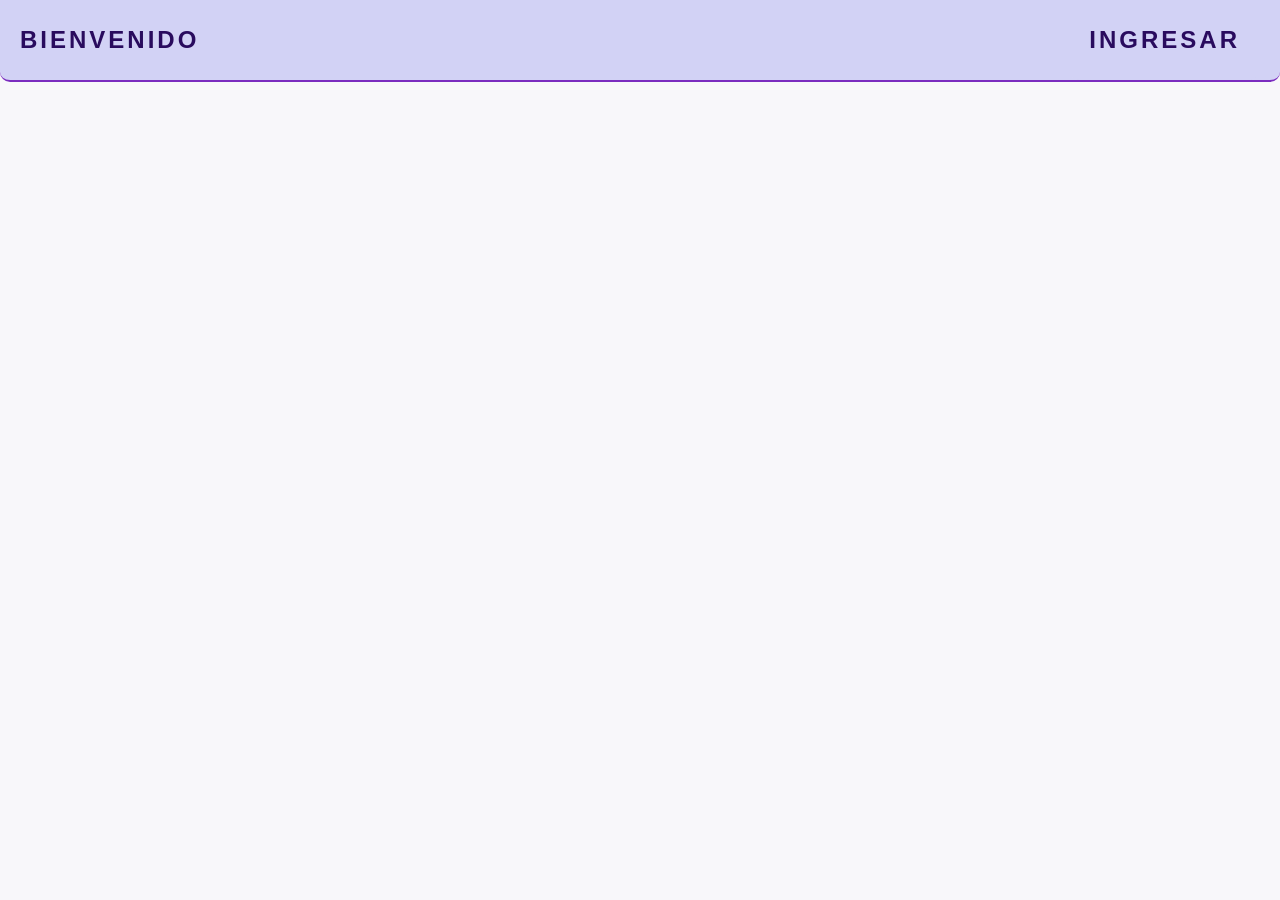
==== index.html @ 4a8fdac1 "feature(all):agrego la pagina de admin y muevo las paginas de loggin y product-detail a la carpeta p" ====
<!DOCTYPE html>
<html lang="en">
<head>
    <meta charset="UTF-8">
    <meta name="viewport" content="width=device-width, initial-scale=1.0">
    <link rel="stylesheet" href="css/style.css">
    <link rel="preconnect" href="https://fonts.googleapis.com">
    <link rel="preconnect" href="https://fonts.gstatic.com" crossorigin>
    <link href="https://fonts.googleapis.com/css2?family=Felipa&display=swap" rel="stylesheet">
    <title>Document</title>
</head>
<body>
    <header>
    <h2><i></i>BIENVENIDO</h2> 
    <a href="pages/loggin.html" id="ingresar"><h2>INGRESAR</h2></a>
    </header>

    
</body>
<script type="module" src="../js/auth.js"></script>
</html>
---- css/style.css ----
body {
    margin: 0;
    padding: 0;
    background: #F8F7FA;
}

header, header a{
    display: flex;
    /* 🚀 Esto empuja la bienvenida a la izquierda y el ingresar a la derecha */
    justify-content: space-between;
    /* Centra verticalmente ambos elementos para que queden alineados en el medio */
    align-items: center;
    /* Un pequeño margen a los lados para que el texto no toque el borde exacto de la pantalla */
    padding: 0 20px;
    color: #290b5e;
    background-color: #d2d2f5;
    height: 80px;
    font-family: sans-serif;
    text-decoration: none;
    letter-spacing: 3px;
    border-bottom-left-radius: 10px;
    border-bottom-right-radius: 10px;
    font-weight: bold;
}

header{border-bottom: 2px solid #7B2CBF ;}

header a:hover {
    cursor: pointer;
    color: #7B2CBF;
}

hr {
    width: 100%;
}
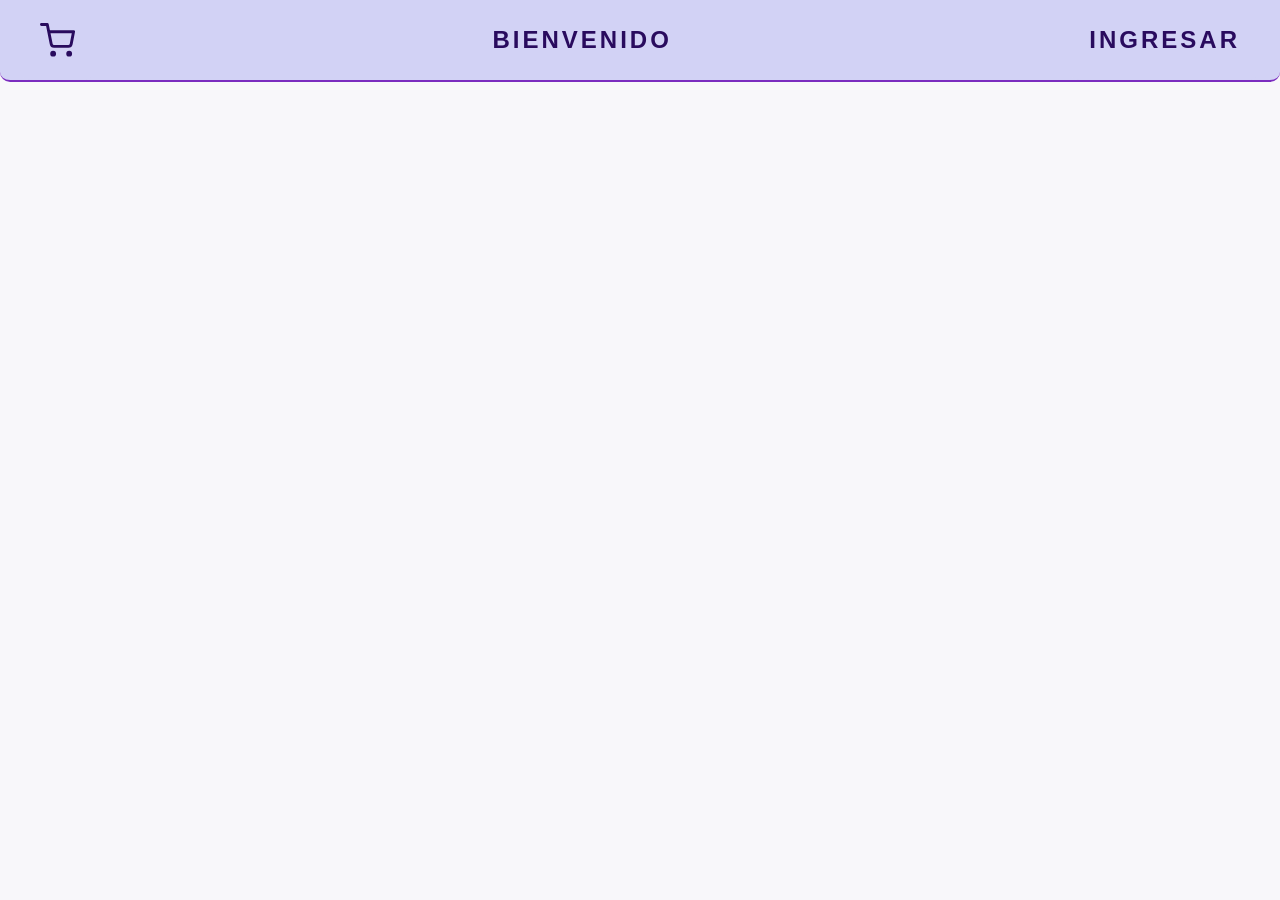
==== commit 95123f2b: "all" ====
--- a/index.html
+++ b/index.html
@@ -7,15 +7,42 @@
     <link rel="preconnect" href="https://fonts.googleapis.com">
     <link rel="preconnect" href="https://fonts.gstatic.com" crossorigin>
     <link href="https://fonts.googleapis.com/css2?family=Felipa&display=swap" rel="stylesheet">
+    <style>
+        .icono-carrito {
+    width: 35px;          /* Tamaño del logo */
+    height: 35px;
+    fill: none;           /* Sin fondo negro o gris */
+    stroke: #290b5e;      /* Tu color morado principal */
+    stroke-width: 2;      /* Grosor de la línea */
+    stroke-linecap: round;
+    stroke-linejoin: round;
+    cursor: pointer;
+    transition: transform 0.3s ease, stroke 0.3s ease;
+}
+
+/* Efecto divertido cuando el usuario pasa el mouse para ir a pagar */
+.icono-carrito:hover {
+    stroke: #7B2CBF;      /* Cambia al morado más claro/encendido */
+    transform: scale(1.1) rotate(-5deg); /* Se hace un poquito más grande y se inclina */
+}
+    </style>
     <title>Document</title>
 </head>
 <body>
     <header>
-    <h2><i></i>BIENVENIDO</h2> 
+        <a href="pages/carrito.html">
+<svg xmlns="http://www.w3.org/2000/svg" viewBox="0 0 24 24" class="icono-carrito">
+  <circle cx="9" cy="21" r="1" />
+  <circle cx="20" cy="21" r="1" />
+  
+  <path d="M1 1h4l2.68 13.39a2 2 0 0 0 2 1.61h9.72a2 2 0 0 0 2-1.61L23 6H6" />
+</svg></a>
+
+    <h2>BIENVENIDO</h2> 
     <a href="pages/loggin.html" id="ingresar"><h2>INGRESAR</h2></a>
     </header>
-
+    
     
 </body>
-<script type="module" src="../js/auth.js"></script>
+<script src="./js/products.js" type="module"></script>
 </html>
--- a/css/style.css
+++ b/css/style.css
@@ -33,3 +33,32 @@
 hr {
     width: 100%;
 }
+
+/* Estilos de la flecha SVG */
+.icono-flecha {
+
+    width: 32px;
+    /* Tamaño de la flecha */
+    height: 32px;
+    fill: none;
+    /* Sin relleno de fondo */
+    stroke: #290b5e;
+    /* Color de la línea (cambialo al que quieras) */
+    stroke-width: 4.5;
+    /* Grosor de la línea */
+    stroke-linecap: round;
+    /* Puntas redondeadas */
+    stroke-linejoin: round;
+    /* Esquinas redondeadas */
+    transition: transform 0.2s ease, stroke 0.2s ease;
+    /* Animación suave */
+
+}
+
+/* Efecto visual cuando el usuario pasa el mouse por encima */
+.btn-volver:hover .icono-flecha {
+    stroke: #7B2CBF;
+    /* Cambia a color azul (puedes usar el tuyo) */
+    transform: translateX(-5px);
+    /* Hace un pequeño salto hacia la izquierda */
+}
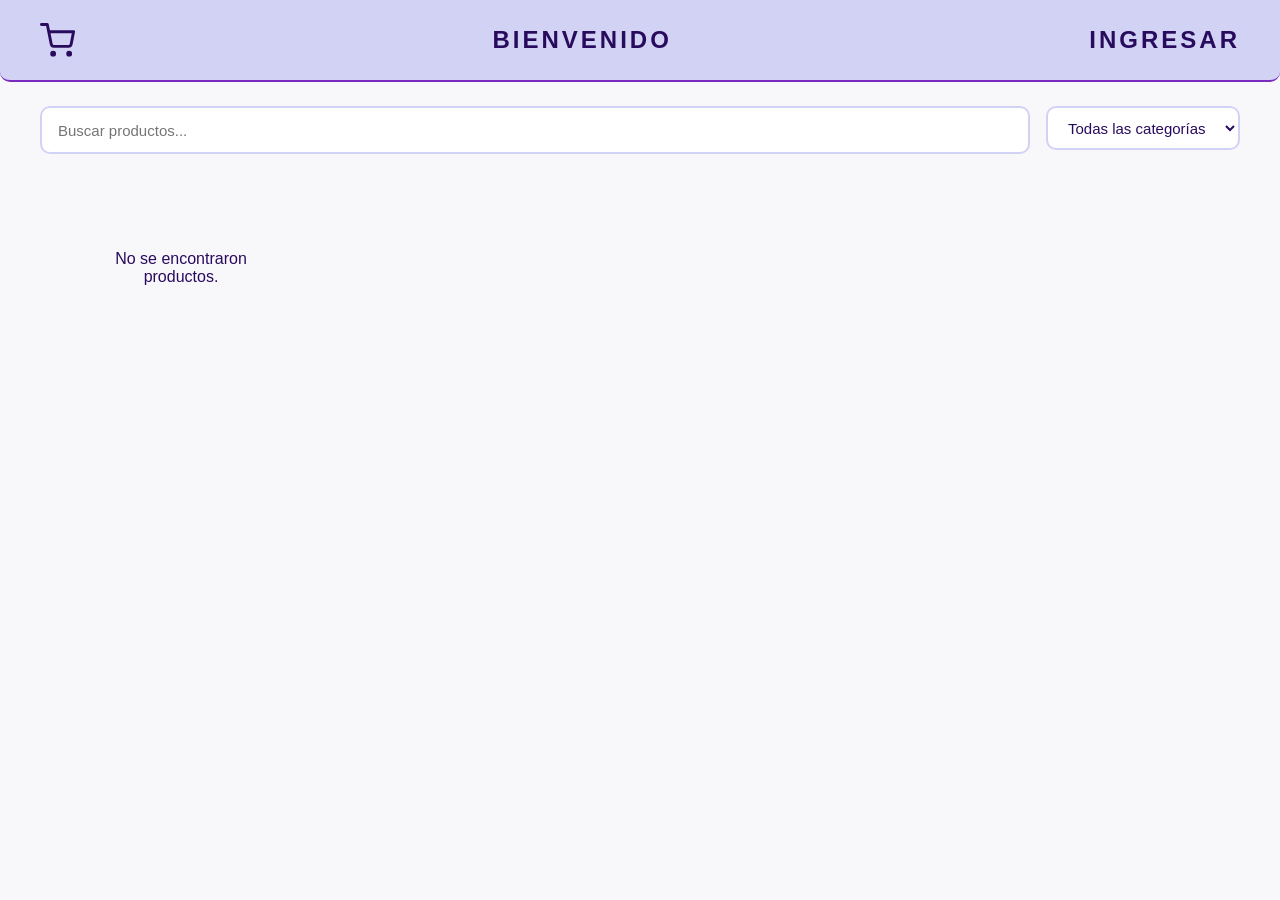
==== commit 55877c0e: "feature(index.html): se agrega la barra de busqueda a el index" ====
--- a/index.html
+++ b/index.html
@@ -7,42 +7,32 @@
     <link rel="preconnect" href="https://fonts.googleapis.com">
     <link rel="preconnect" href="https://fonts.gstatic.com" crossorigin>
     <link href="https://fonts.googleapis.com/css2?family=Felipa&display=swap" rel="stylesheet">
+    <link rel="stylesheet" href="css/components.css">
     <style>
-        .icono-carrito {
-    width: 35px;          /* Tamaño del logo */
-    height: 35px;
-    fill: none;           /* Sin fondo negro o gris */
-    stroke: #290b5e;      /* Tu color morado principal */
-    stroke-width: 2;      /* Grosor de la línea */
-    stroke-linecap: round;
-    stroke-linejoin: round;
-    cursor: pointer;
-    transition: transform 0.3s ease, stroke 0.3s ease;
-}
-
-/* Efecto divertido cuando el usuario pasa el mouse para ir a pagar */
-.icono-carrito:hover {
-    stroke: #7B2CBF;      /* Cambia al morado más claro/encendido */
-    transform: scale(1.1) rotate(-5deg); /* Se hace un poquito más grande y se inclina */
-}
     </style>
     <title>Document</title>
 </head>
 <body>
     <header>
-        <a href="pages/carrito.html">
-<svg xmlns="http://www.w3.org/2000/svg" viewBox="0 0 24 24" class="icono-carrito">
-  <circle cx="9" cy="21" r="1" />
-  <circle cx="20" cy="21" r="1" />
-  
-  <path d="M1 1h4l2.68 13.39a2 2 0 0 0 2 1.61h9.72a2 2 0 0 0 2-1.61L23 6H6" />
-</svg></a>
+        <a href="pages/carrito.html" id="carrito">
+            <svg xmlns="http://www.w3.org/2000/svg" viewBox="0 0 24 24" class="icono-carrito">
+                <circle cx="9" cy="21" r="1" />
+                <circle cx="20" cy="21" r="1" />
+                <path d="M1 1h4l2.68 13.39a2 2 0 0 0 2 1.61h9.72a2 2 0 0 0 2-1.61L23 6H6" />
+            </svg>
+        </a>
+        <h2>BIENVENIDO</h2>
+        <a href="pages/loggin.html" id="ingresar"><h2>INGRESAR</h2></a>
+    </header>
 
-    <h2>BIENVENIDO</h2> 
-    <a href="pages/loggin.html" id="ingresar"><h2>INGRESAR</h2></a>
-    </header>
-    
-    
+    <div class="filtros">
+        <input type="text" id="buscador" placeholder="Buscar productos...">
+        <select id="filtroCategoria">
+            <option value="">Todas las categorías</option>
+        </select>
+    </div>
+
+    <nav id="productos"></nav>
 </body>
-<script src="./js/products.js" type="module"></script>
+<script src="./js/index.js" type="module"></script>
 </html>
--- a/css/style.css
+++ b/css/style.css
@@ -61,4 +61,39 @@
     /* Cambia a color azul (puedes usar el tuyo) */
     transform: translateX(-5px);
     /* Hace un pequeño salto hacia la izquierda */
+}
+.modal {
+    position: fixed;
+    top: 0;
+    left: 0;
+    width: 100%;
+    height: 100%;
+    background: rgba(0, 0, 0, 0.6);
+    display: flex;
+    justify-content: center;
+    align-items: center;
+}
+
+.oculto {
+    display: none;
+}
+
+.modal-contenido {
+    background: white;
+    padding: 20px;
+    border-radius: 10px;
+    width: 500px;
+    max-height: 80vh;
+    overflow-y: auto;
+}
+
+.modal img {
+    width: 150px;
+    border-radius: 10px;
+}
+
+#cerrar {
+    float: right;
+    cursor: pointer;
+    font-size: 25px;
 }
--- a/css/components.css
+++ b/css/components.css
@@ -0,0 +1,178 @@
+
+
+#productos {
+    display: grid;
+    grid-template-columns: repeat(auto-fill, minmax(260px, 1fr));
+    gap: 24px;
+    padding: 40px;
+    max-width: 1200px;
+    margin: 0 auto;
+}
+
+.product-card {
+    background-color: #fff;
+    border: 2px solid #d2d2f5;
+    border-radius: 12px;
+    overflow: hidden;
+    font-family: sans-serif;
+    display: flex;
+    flex-direction: column;
+    transition: transform 0.2s ease, box-shadow 0.2s ease, border-color 0.2s ease;
+}
+
+.product-card:hover {
+    transform: translateY(-4px);
+    box-shadow: 0 8px 24px rgba(41, 11, 94, 0.12);
+    border-color: #7B2CBF;
+}
+
+/* Imagen */
+.product-card__img {
+    width: 100%;
+    height: 200px;
+    object-fit: contain;
+    background-color: #d2d2f5;
+}
+
+/* Cuerpo */
+.product-card__body {
+    padding: 16px;
+    display: flex;
+    flex-direction: column;
+    gap: 8px;
+    flex: 1;
+}
+
+/* Badge de categoría */
+.product-card__category {
+    font-size: 11px;
+    font-weight: bold;
+    text-transform: uppercase;
+    letter-spacing: 1px;
+    color: #7B2CBF;
+    background-color: #d2d2f5;
+    padding: 3px 10px;
+    border-radius: 20px;
+    width: fit-content;
+}
+
+/* Nombre */
+.product-card__name {
+    font-size: 16px;
+    font-weight: bold;
+    color: #290b5e;
+    margin: 0;
+}
+
+/* Descripción */
+.product-card__desc {
+    font-size: 13px;
+    color: #5a4a7a;
+    margin: 0;
+    line-height: 1.5;
+
+    /* Limita a 2 líneas con puntos suspensivos */
+    display: -webkit-box;
+    -webkit-line-clamp: 2;
+    -webkit-box-orient: vertical;
+    overflow: hidden;
+}
+
+/* Footer: precio + botón */
+.product-card__footer {
+    display: flex;
+    align-items: center;
+    justify-content: space-between;
+    margin-top: auto;
+    padding-top: 12px;
+    border-top: 1px solid #d2d2f5;
+}
+
+.product-card__price {
+    font-size: 18px;
+    font-weight: bold;
+    color: #290b5e;
+}
+
+.product-card__btn {
+    height: 38px;
+    width: auto;
+    padding: 0 16px;
+    border: 2px solid #7B2CBF;
+    border-radius: 8px;
+    background-color: #d2d2f5;
+    color: #290b5e;
+    font-family: sans-serif;
+    font-size: 13px;
+    font-weight: bold;
+    cursor: pointer;
+    transition: background-color 0.2s ease;
+}
+
+.product-card__btn:hover {
+    background-color: #7B2CBF;
+    color: #fff;
+}
+
+                .icono-carrito {
+                    width: 35px;
+                    height: 35px;
+                    fill: none;
+                    stroke: #290b5e;
+                    stroke-width: 2;
+                    stroke-linecap: round;
+                    stroke-linejoin: round;
+                    cursor: pointer;
+                    transition: transform 0.3s ease, stroke 0.3s ease;
+                }
+        
+                .icono-carrito:hover {
+                    stroke: #7B2CBF;
+                    transform: scale(1.1) rotate(-5deg);
+                }
+        
+                .filtros {
+                    display: flex;
+                    gap: 16px;
+                    padding: 24px 40px 0;
+                    max-width: 1200px;
+                    margin: 0 auto;
+                    flex-wrap: wrap;
+                }
+        
+                #buscador {
+                    flex: 1;
+                    min-width: 200px;
+                    height: 44px;
+                    padding: 0 16px;
+                    border: 2px solid #d2d2f5;
+                    border-radius: 10px;
+                    font-family: sans-serif;
+                    font-size: 15px;
+                    color: #290b5e;
+                    background-color: #fff;
+                    outline: none;
+                    transition: border-color 0.2s;
+                }
+        
+                #buscador:focus {
+                    border-color: #7B2CBF;
+                }
+        
+                #filtroCategoria {
+                    height: 44px;
+                    padding: 0 16px;
+                    border: 2px solid #d2d2f5;
+                    border-radius: 10px;
+                    font-family: sans-serif;
+                    font-size: 15px;
+                    color: #290b5e;
+                    background-color: #fff;
+                    outline: none;
+                    cursor: pointer;
+                    transition: border-color 0.2s;
+                }
+        
+                #filtroCategoria:focus {
+                    border-color: #7B2CBF;
+                }
